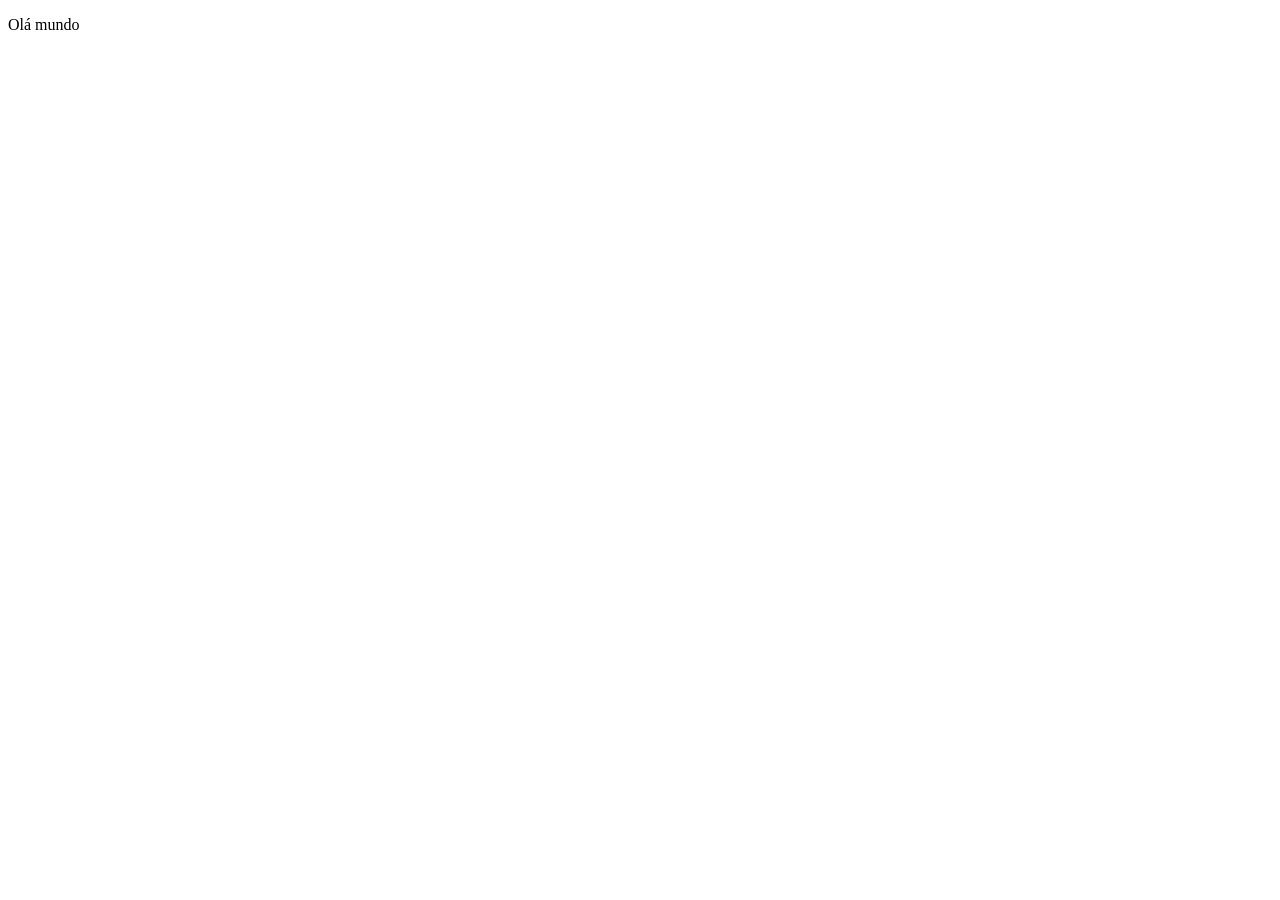
==== index.html @ fb1432ee "Add initial HTML structure in index.html index basico" ====
<!DOCTYPE html>
<html lang="pt-br">   
    <head>
        <meta charset="UTF-8">
        <title>index.html - aula 9</title>
        <link rel="stylesheet" href="style.css">
    </head>
    <body>
        <p>Olá mundo</p>
    </body>
</html>
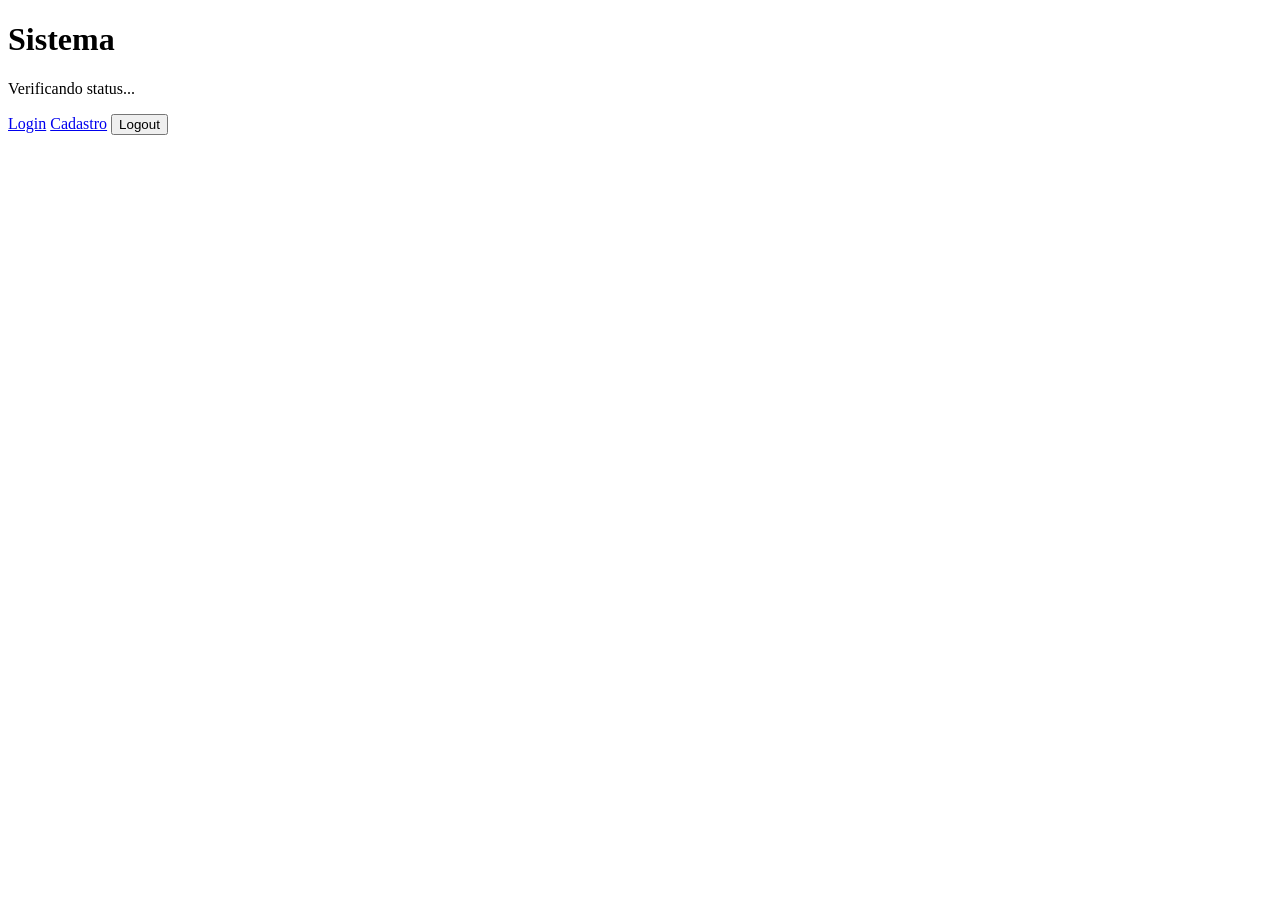
==== commit ef648dd6: "aula 9 sla" ====
--- a/index.html
+++ b/index.html
@@ -2,10 +2,26 @@
 <html lang="pt-br">   
     <head>
         <meta charset="UTF-8">
-        <title>index.html - aula 9</title>
-        <link rel="stylesheet" href="style.css">
+        <title>Home</title>
+        <link rel="stylesheet" href="style/style.css">
     </head>
     <body>
-        <p>Olá mundo</p>
+        
+        <main class="conteiner">
+
+            <h1>Sistema</h1>
+
+            <p id="status">Verificando status...</p>
+
+            <div class="actions">
+                <a href="login.html">Login</a>
+                <a href="registro.html">Cadastro</a>
+                <button id="logoutBtn">Logout</button>
+            </div>
+            
+        </main>
+
+        <script src="scripts/app-server.js"></script>
+
     </body>
-</html>
+</html>
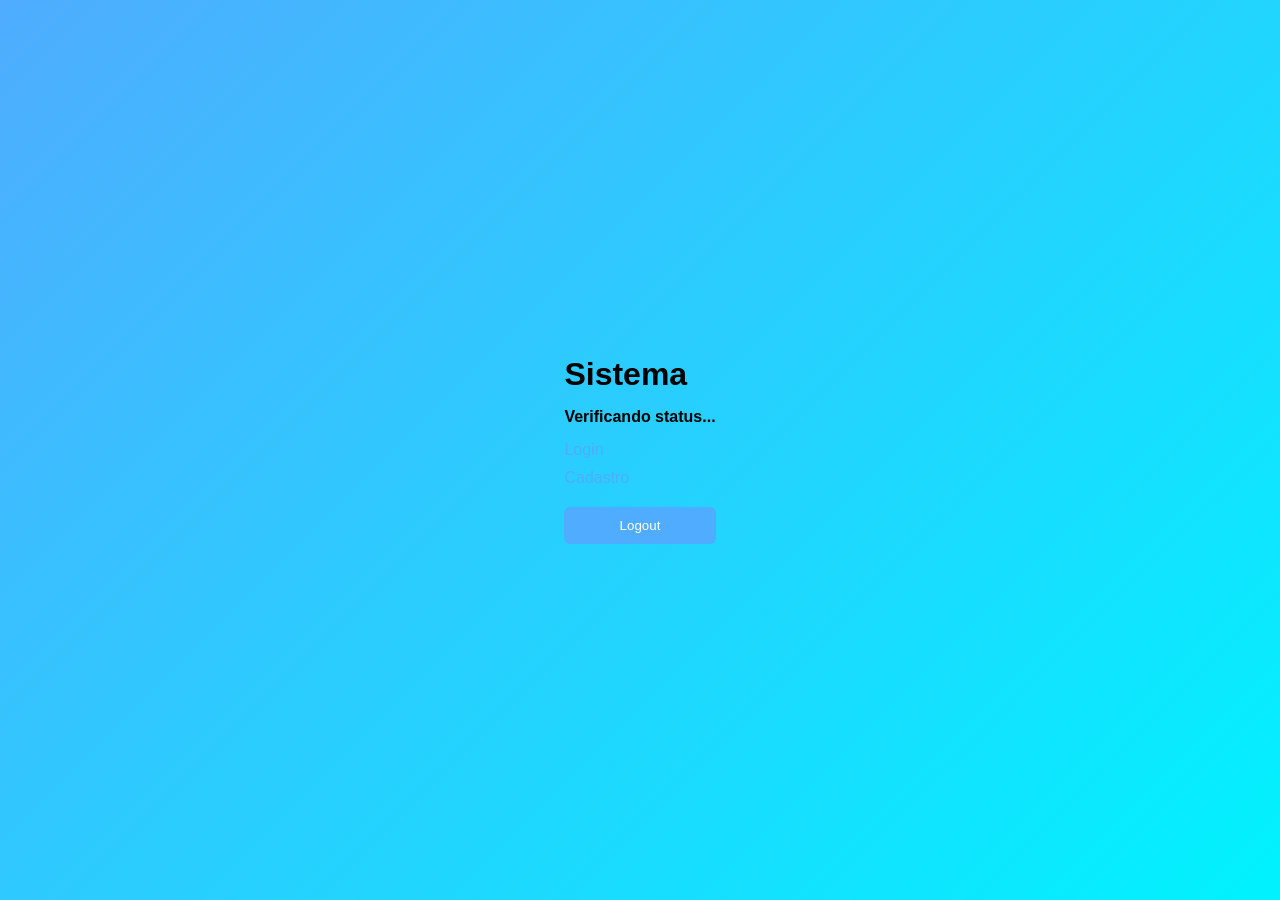
==== commit 28469dfb: "edit tuoo" ====
--- a/index.html
+++ b/index.html
@@ -3,7 +3,7 @@
     <head>
         <meta charset="UTF-8">
         <title>Home</title>
-        <link rel="stylesheet" href="style/style.css">
+        <link rel="stylesheet" href="styles/style.css">
     </head>
     <body>
         
--- a/styles/style.css
+++ b/styles/style.css
@@ -0,0 +1,78 @@
+* {
+    margin: 0;
+    padding: 0;
+    box-sizing: border-box;
+    font-family: "Segoe UI", sans-serif;
+}
+
+body { 
+    height:100vh;
+    display: flex;
+    justify-content: center;
+    align-items: center;   
+    background: linear-gradient(135deg, #4facfe, #00f2fe);
+}
+
+.container {
+    background: white;
+    padding: 2rem;
+    border-radius: 12px;
+    width: 320px;
+    text-align: center;
+    box-shadow: 0 10px 25px rgba(0, 0, 0, 2);
+    transition: 0.3s;
+}
+.container:hover {
+    transform:scale(1.02);
+}
+
+input{
+    width: 100%;
+    padding: 0.7rem;
+    margin: 0.5rem 0;
+    border-radius: 6px;
+    border: 1px solid #ccc;
+}
+input:focus {
+    border-color: #4facfe;
+    outline: none;
+}
+button {
+    width: 100%;
+    padding: 0.7rem;
+    margin-top: 10px;
+    background: #4facfe;
+    color: white;
+    border: none;
+    border-radius: 6px;
+    cursor: pointer;
+}
+button:hover {
+    background: #00c6fe;
+}
+a{
+    color: #4facfe;
+    text-decoration: none;
+}
+a:hover {
+    text-decoration: underline;
+}
+
+#message {
+    margin-top: 10px;
+    font-size: 0.9rem;
+}
+#status{
+    margin: 15px 0;
+    font-weight: bold;
+}
+.actions{
+    display: flex;
+    flex-direction: column;
+    gap:10px;
+}
+@media (max-width: 400px) {
+    .container {
+        width: 90%;
+    }
+}
